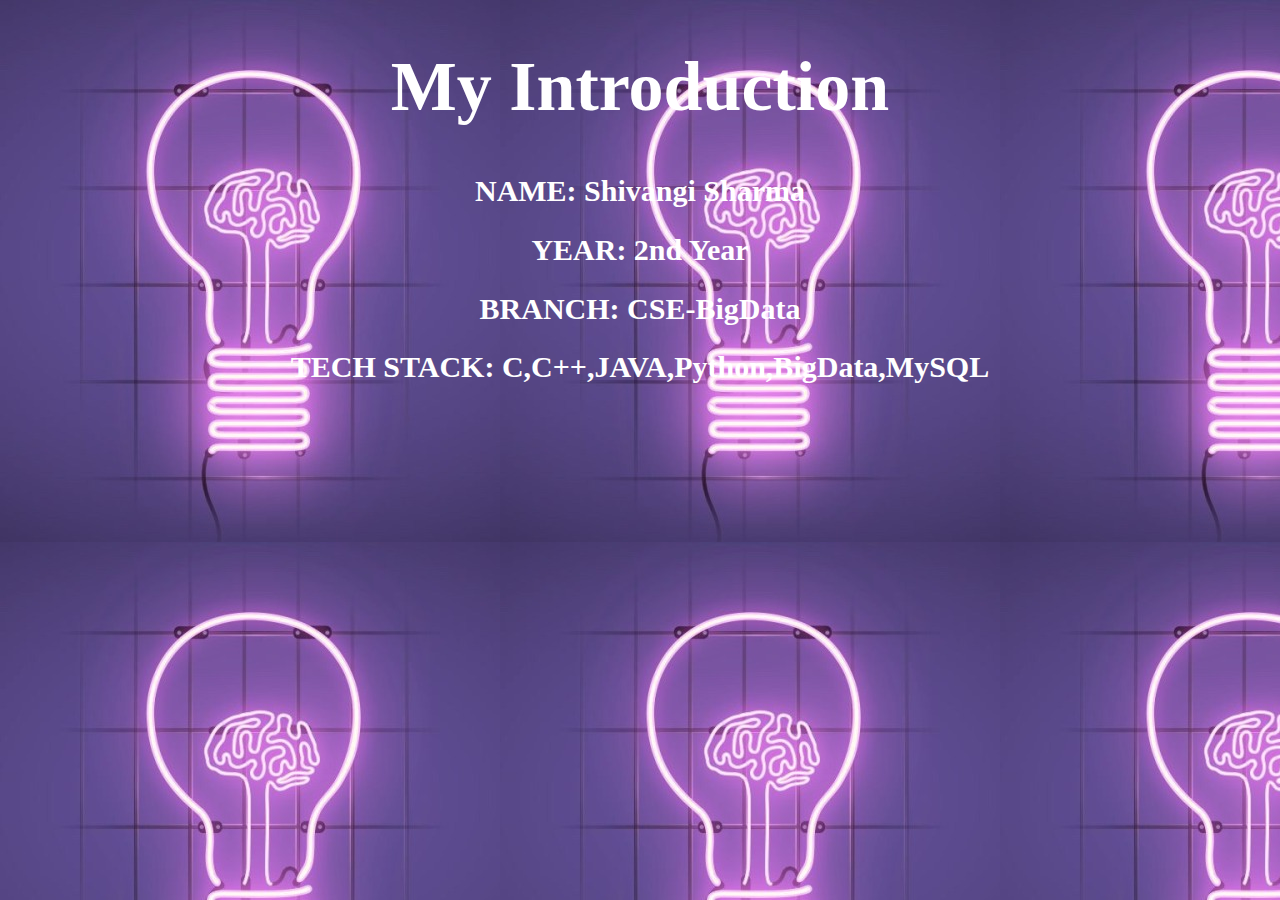
==== Shivangi_Intro/index.html @ 4d7262d1 "Add files via upload" ====
<!DOCTYPE html>
<html>
<head>
<style>
h1 {text-align: center;}
h2 {text-align: center;}
body {
  background-image: url('image1.jpg');
  color: white;
}
</style>
</head>
<body>

<h1 style="font-size:70px">My Introduction</h1>

<h2 style="font-size:30px"> NAME: Shivangi Sharma </h2>
<h2 style="font-size:30px"> YEAR: 2nd Year </h2>
<h2 style="font-size:30px"> BRANCH: CSE-BigData </h2>
<h2 style="font-size:30px"> TECH STACK: C,C++,JAVA,Python,BigData,MySQL </h2>

</body>
</html>
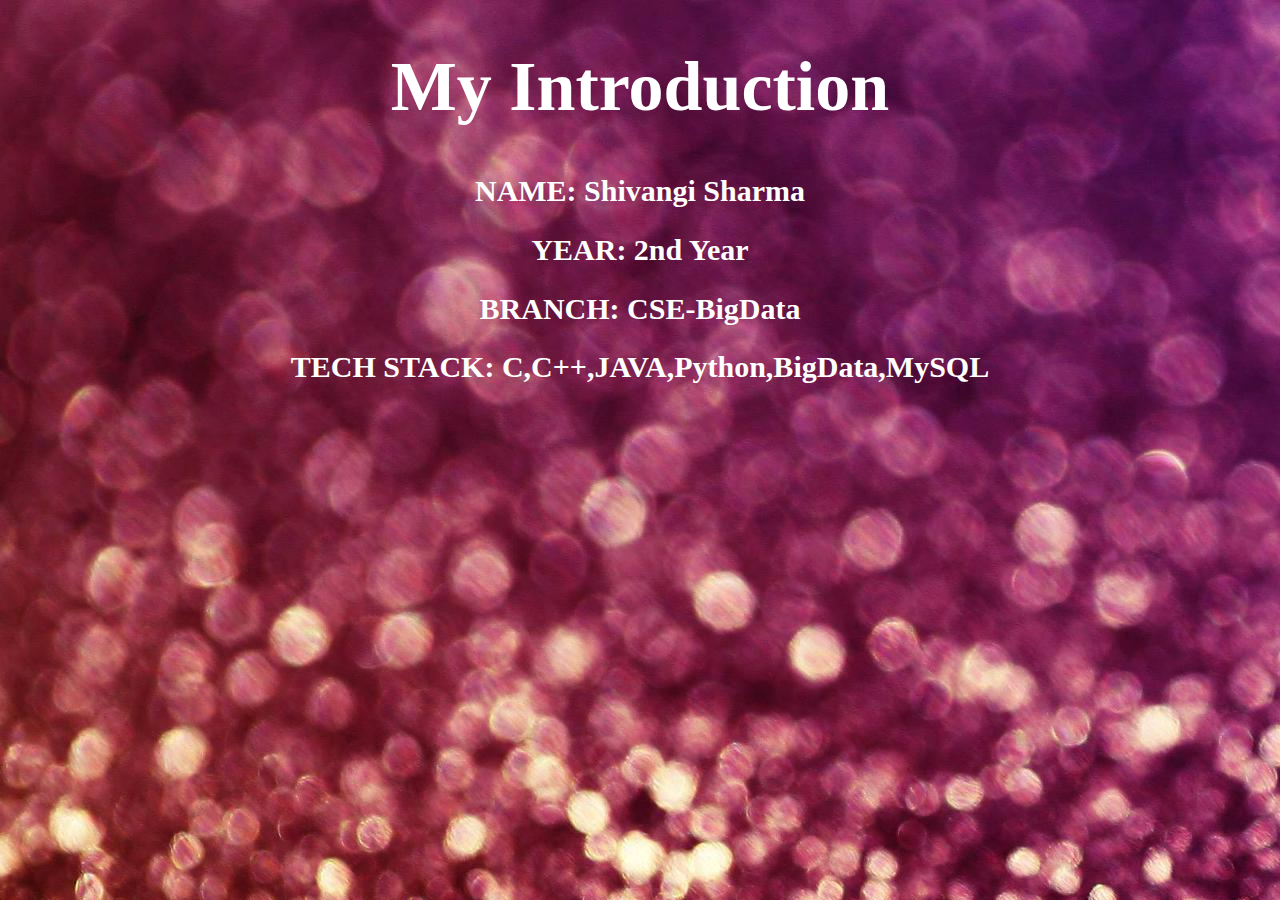
==== commit 6123a28b: "Update index.html" ====
--- a/Shivangi_Intro/index.html
+++ b/Shivangi_Intro/index.html
@@ -5,7 +5,7 @@
 h1 {text-align: center;}
 h2 {text-align: center;}
 body {
-  background-image: url('image1.jpg');
+  background-image: url('ygJmoz8.jpg');
   color: white;
 }
 </style>
